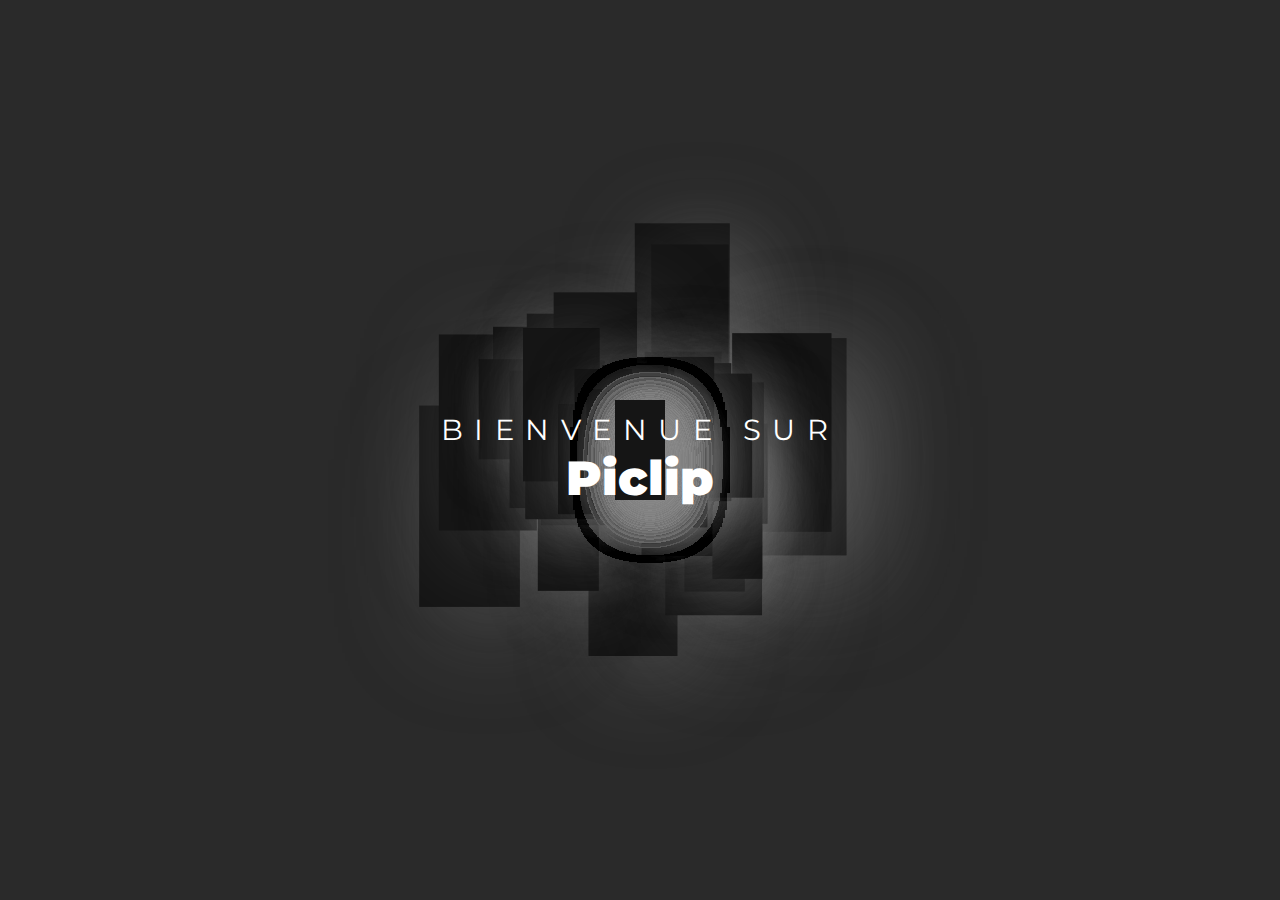
==== bienvenue/bienvenue.html @ 78b63bc6 "ajout de lien + un peu de responsive test" ====
<!DOCTYPE html>
<html lang="en">
	<head>
		<meta charset="UTF-8" />
		<meta http-equiv="X-UA-Compatible" content="IE=edge" />
		<meta name="viewport" content="width=device-width, initial-scale=1.0" />
		<link rel="stylesheet" href="bienvenue.css" />
		<title>Bienvenue</title>
	</head>
	<body>
		<div class="container">
			<h2>
				<a href="../home/home.html">
					<span>Bienvenue sur</span><br />Piclip
				</a>
			</h2>
		</div>

		<script src="anime.min.js"></script>
		<script>
			const container = document.querySelector(".container");
			for (var i = 0; i <= 100; i++) {
				const blocks = document.createElement("div");
				blocks.classList.add("block");
				container.appendChild(blocks);
			}

			function animateBlocks() {
				anime({
					targets: ".block",
					translateX: function () {
						return anime.random(-700, 700);
					},
					translateY: function () {
						return anime.random(-500, 500);
					},
					scale: function () {
						return anime.random(1, 5);
					},

					easing: "linear",
					duration: 3000,
					delay: anime.stagger(20),
					complete: animateBlocks,
				});
			}
			animateBlocks();
		</script>
	</body>
</html>
---- bienvenue/bienvenue.css ----
@import url("https://fonts.googleapis.com/css2?family=Montserrat:wght@200&display=swap");

* {
	margin: 0;
	padding: 0;
	box-sizing: border-box;
	font-family: "Montserrat", sans-serif;
}

body {
	position: relative;
	overflow: hidden;
	display: flex;
	justify-content: center;
	align-items: center;
	min-height: 100vh;
	background-color: #2a2a2a;
}

.container {
	position: absolute;
	width: 100%;
	height: 100%;
	display: flex;
	justify-content: center;
	align-items: center;
}

h2 {
	color: #fff;
	text-align: center;
	font-size: 3em;
	line-height: 1em;
	z-index: 1000;
	font-weight: 900;
}

h2 span {
	font-size: 0.6em;
	letter-spacing: 0.4em;
	font-weight: 400;
	text-transform: uppercase;
}

.block {
	position: absolute;
	width: 50px;
	height: 100px;
	background-color: #151515;
	box-shadow: 10px 10px 50px rgba(139, 139, 139, 0.349);
}

a {
	text-decoration: none;
	color: #fff;
}
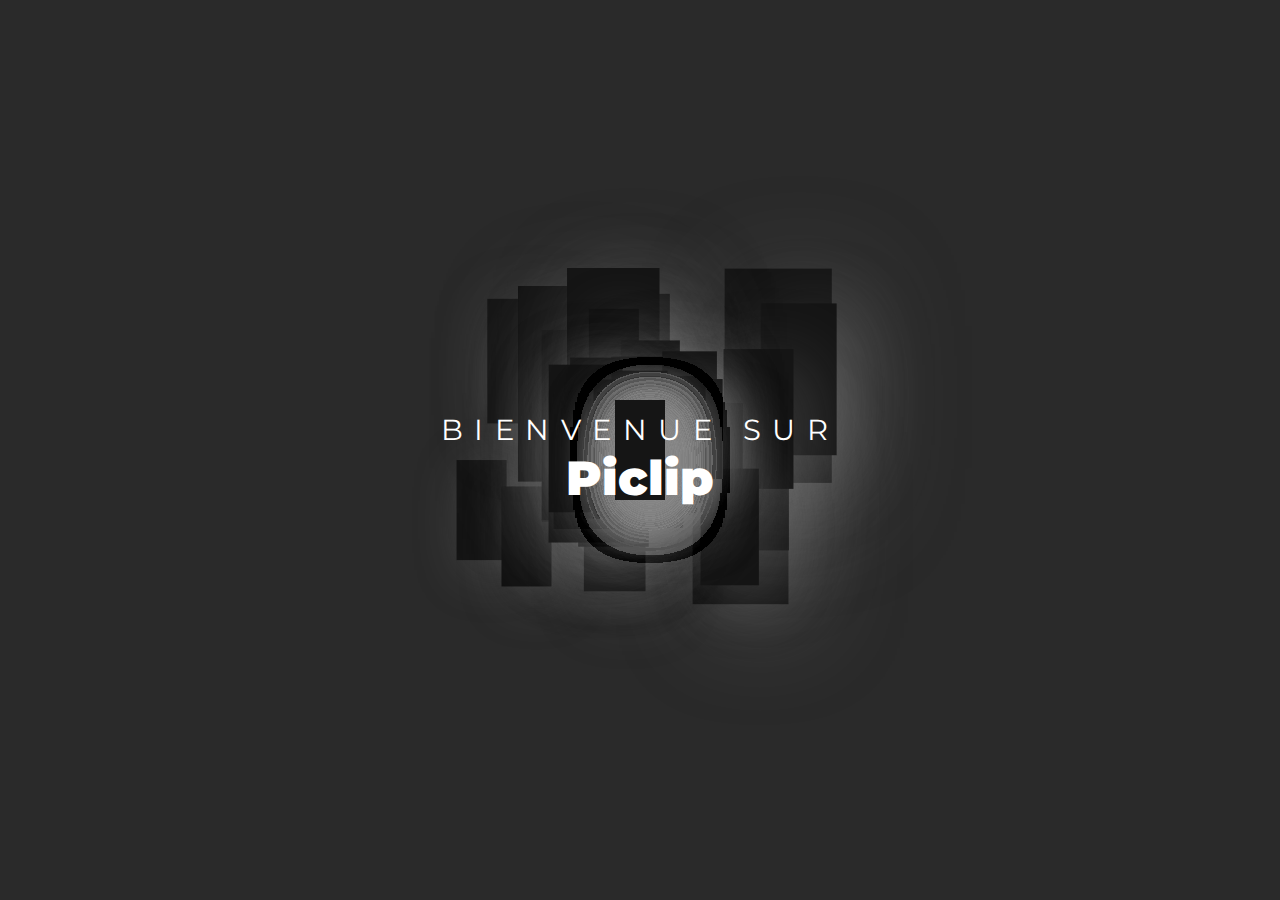
==== commit 3a4146d1: "modification navbar" ====
--- a/bienvenue/bienvenue.html
+++ b/bienvenue/bienvenue.html
@@ -10,7 +10,7 @@
 	<body>
 		<div class="container">
 			<h2>
-				<a href="../home/home.html">
+				<a href="../home/home.php">
 					<span>Bienvenue sur</span><br />Piclip
 				</a>
 			</h2>
